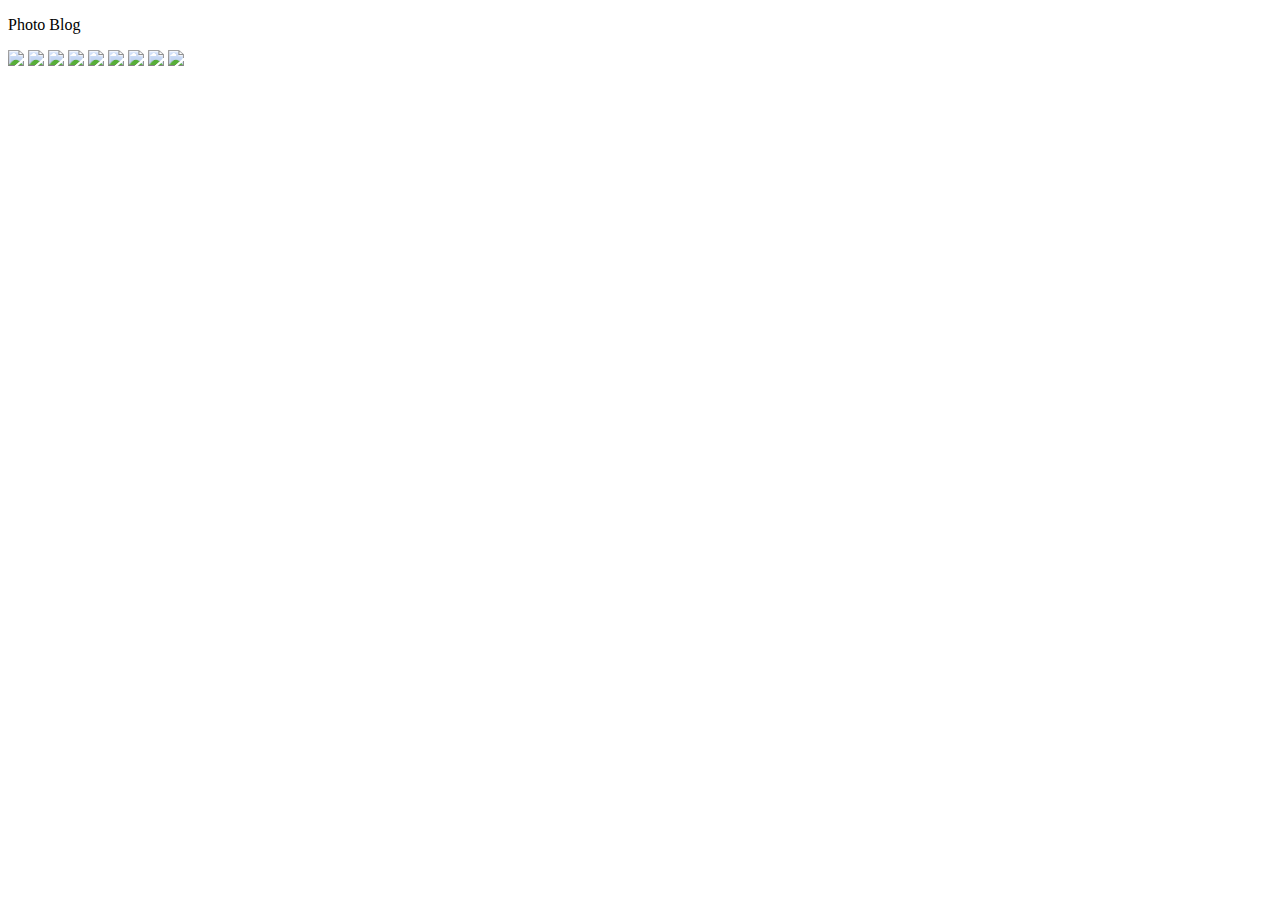
==== PhotoBlog/photoBlog.html @ e31c8f97 "Initial commit" ====
<!DOCTYPE html>
<html>
<head>
	<title>Photo Grid</title>
	<link href="https://fonts.googleapis.com/css?family=Raleway:400,800" rel="stylesheet">
	<link rel="stylesheet" type="text/css" href="photos.css">
</head>
<body>
	<p>Photo Blog</p>
	<!-- Massimo Margagnoni -->
	<img src="http://c1.staticflickr.com/9/8450/8026519634_f33f3724ea_b.jpg">
	<img src="http://c2.staticflickr.com/8/7218/7209301894_c99d3a33c2_h.jpg">
	<img src="http://c2.staticflickr.com/8/7231/6947093326_df216540ff_b.jpg">

	<!-- Giuseppe Milo -->
	<img src="http://c1.staticflickr.com/9/8788/17367410309_78abb9e5b6_b.jpg">
	<img src="http://c2.staticflickr.com/6/5814/20700286354_762c19bd3b_b.jpg">
	<img src="http://c2.staticflickr.com/6/5647/21137202535_404bf25729_b.jpg">

	<!-- GörlitzPhotography -->
	<img src="http://c2.staticflickr.com/6/5588/14991687545_5c8e1a2e86_b.jpg">
	<img src="http://c2.staticflickr.com/4/3888/14878097108_5997041006_b.jpg">
	<img src="http://c2.staticflickr.com/8/7579/15482110477_0b0e9e5421_b.jpg">

	<!-- All Photos Licensed Under Creative Commons 2.0 -->
	<!-- https://creativecommons.org/licenses/by/2.0/legalcode  -->
</body>
</html>
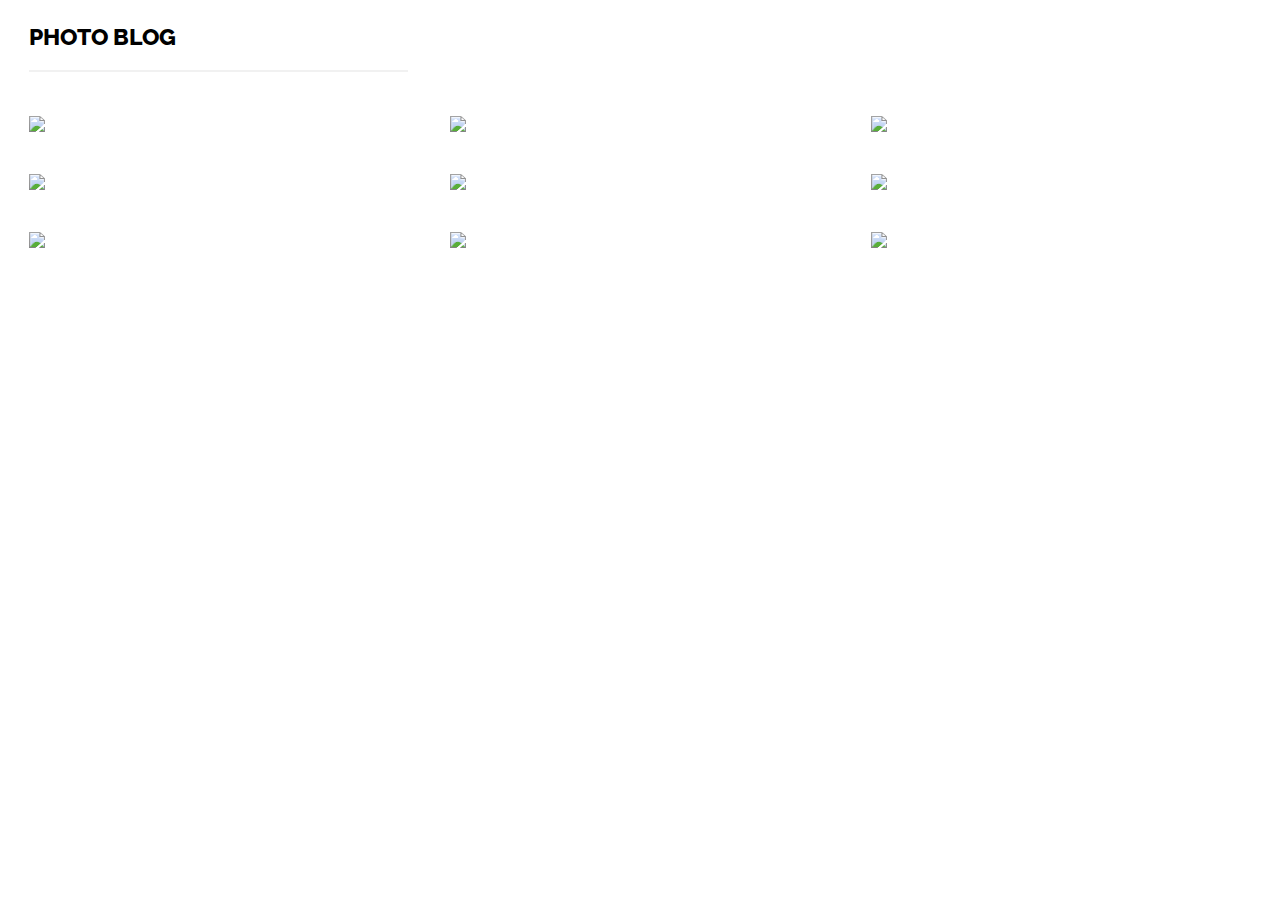
==== commit ddee15e5: "Added FelineApp and ImageGallery" ====
--- a/PhotoBlog/photoBlog.html
+++ b/PhotoBlog/photoBlog.html
@@ -3,7 +3,7 @@
 <head>
 	<title>Photo Grid</title>
 	<link href="https://fonts.googleapis.com/css?family=Raleway:400,800" rel="stylesheet">
-	<link rel="stylesheet" type="text/css" href="photos.css">
+	<link rel="stylesheet" type="text/css" href="main.css">
 </head>
 <body>
 	<p>Photo Blog</p>
--- a/PhotoBlog/main.css
+++ b/PhotoBlog/main.css
@@ -0,0 +1,16 @@
+img {
+	width: 30%;
+	float: left;
+	margin: 1.66%;
+}
+
+p {
+	font-family: raleway;
+	margin-left: 1.66%;
+	font-size: 23px;
+	font-weight: 800;
+	text-transform: uppercase;
+	border-bottom: 2px solid #f1f1f1;
+	width: 30%;
+	padding-bottom: 20px;
+}